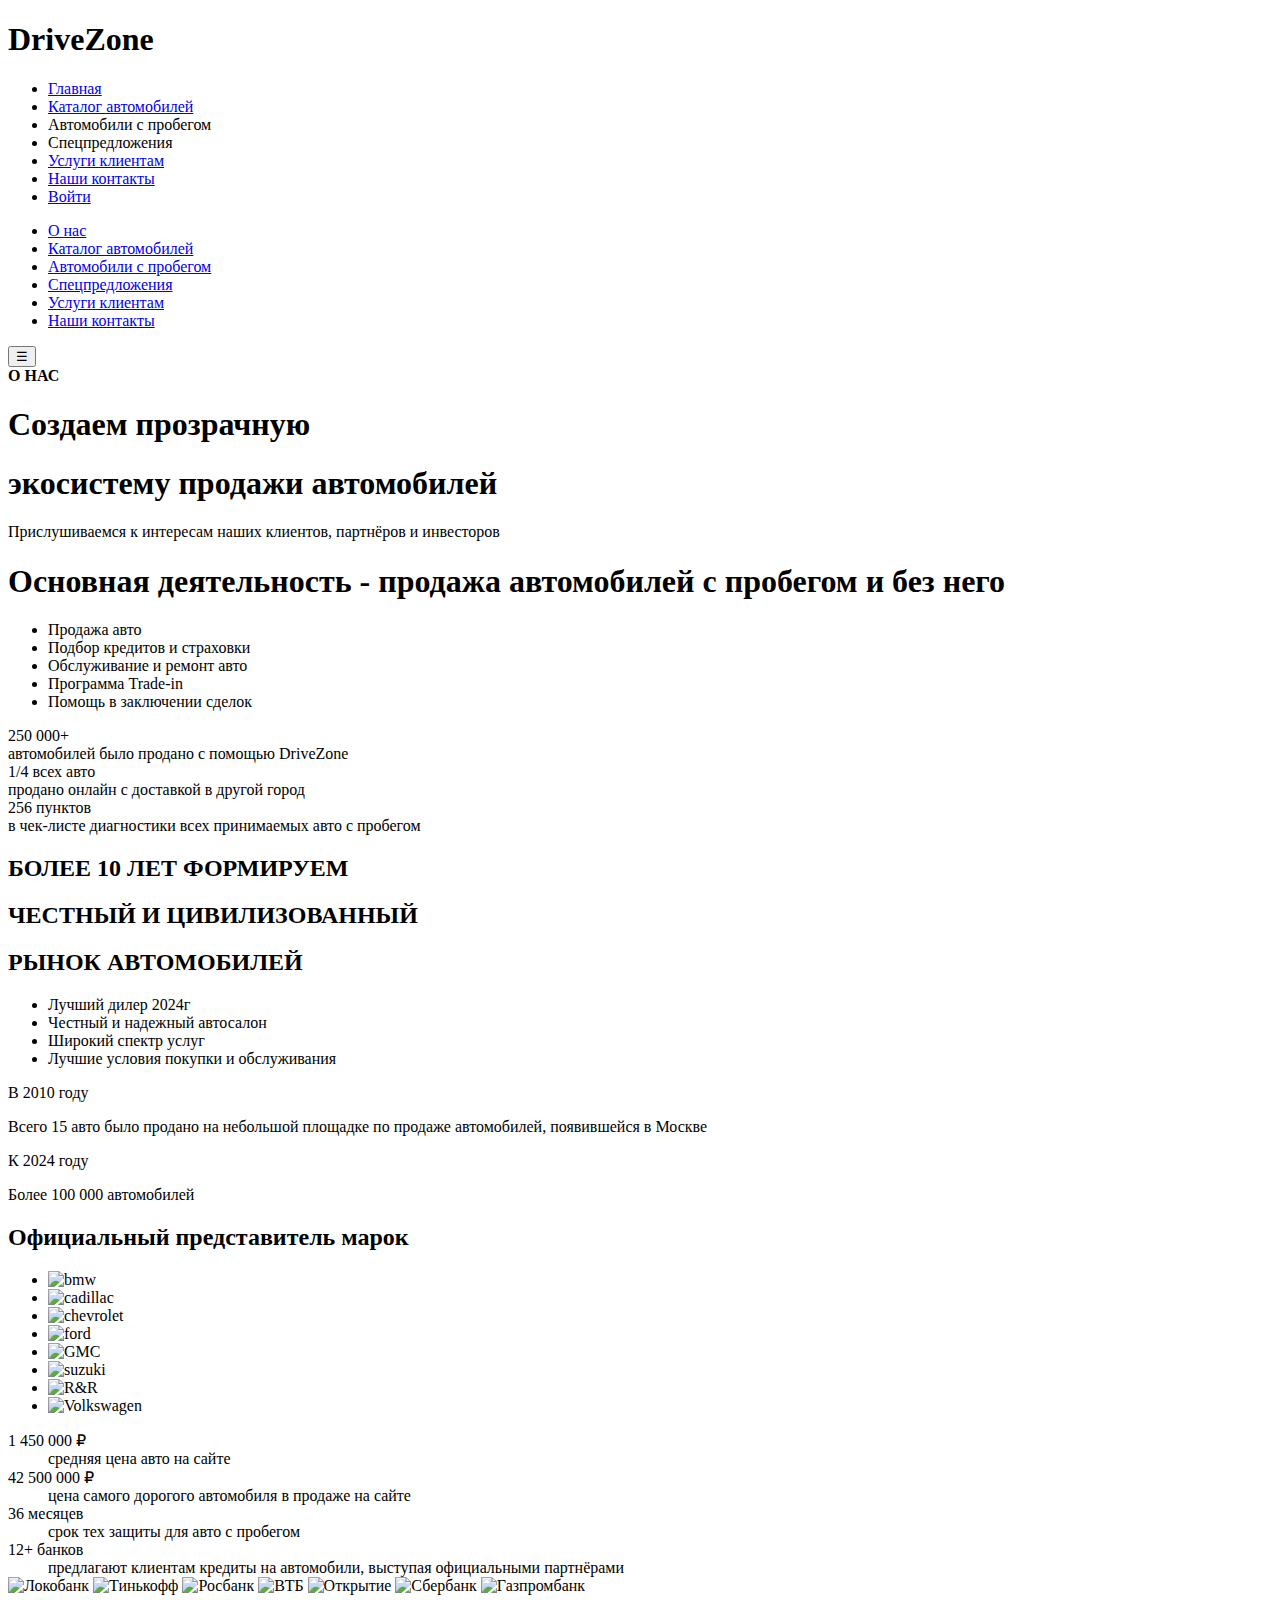
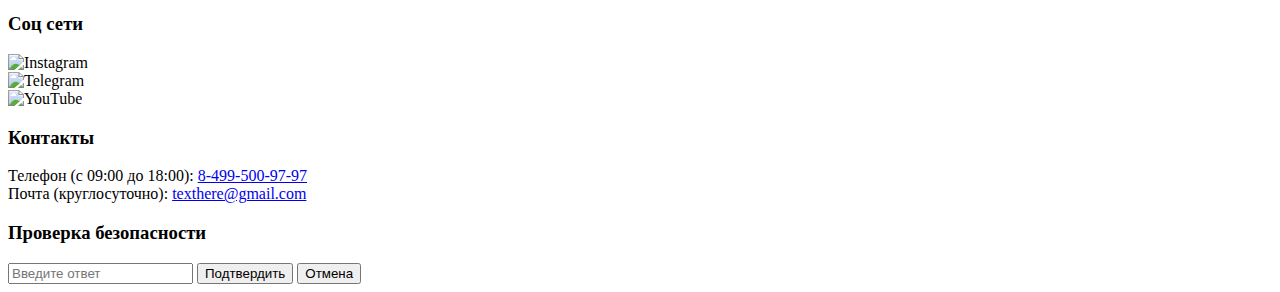
==== about-us.html @ d912926f "added index.html" ====
<!DOCTYPE html>
<html lang="en">
<head>
    <meta charset="UTF-8">
    <meta name="viewport" content="width=device-width, initial-scale=1.0">
    <title>Автосалон DriveZone</title>
    <link rel="icon" type="image/png" href="images/DriveZoneIcon.png">
    <link rel="stylesheet" href="header.css">
    <link rel="stylesheet" href="adaptViewFlexHeader.css">
    <link rel="stylesheet" href="animationsCSS.css">
    <link rel="stylesheet" href="adaptGrid.css">
    <link rel="stylesheet" href="about-us.css">

    <script src="funtions.js" defer></script>

    <link rel="preconnect" href="https://fonts.googleapis.com">
    <link rel="preconnect" href="https://fonts.gstatic.com" crossorigin>
    <link href="https://fonts.googleapis.com/css2?family=Play:wght@400;700&display=swap" rel="stylesheet">

    <link rel="preconnect" href="https://fonts.googleapis.com">
    <link rel="preconnect" href="https://fonts.gstatic.com" crossorigin>
    <link href="https://fonts.googleapis.com/css2?family=Chakra+Petch:ital,wght@0,300;0,400;0,500;0,600;0,700;1,300;1,400;1,500;1,600;1,700&display=swap" rel="stylesheet">
    <link href="https://cdnjs.cloudflare.com/ajax/libs/font-awesome/6.0.0-beta3/css/all.min.css" rel="stylesheet">


    <style>
        @import url('https://fonts.googleapis.com/css2?family=Play:wght@400;700&family=Podkova:wght@400..800&display=swap');
        @import url('https://fonts.googleapis.com/css2?family=Inter:ital,opsz,wght@0,14..32,100..900;1,14..32,100..900&display=swap');
        @import url('https://fonts.googleapis.com/css2?family=Roboto:ital,wght@0,100;0,300;0,400;0,500;0,700;0,900;1,100;1,300;1,400;1,500;1,700;1,900&display=swap');
    </style>
</head>
<body>
    <header>
        <div class="toolbar">

        </div>
        <div class="lower_header">
            <div class="Logo">
                <h1>Drive<span class="logo-highlight">Zone</span></h1>
            </div>

            <div class="navigation">
                <nav>
                    <ul>
                        <li><a href="index.html">Главная</a></li>
                        <li><a href="catalog.html">Каталог автомобилей</a>
                        <li><a>Автомобили с пробегом</a></li>
                        <li><a>Спецпредложения</a></li>
                        <li><a href="services.html">Услуги клиентам</a></li>
                        <li><a href="#contact">Наши контакты</a></li>
                        <li><a href="registration.html" class="register-btn">Войти</a></li> <!-- Новая кнопка регистрации -->
                    </ul>
                </nav>
            </div>
        </div>

        
        <div class="dropdown" id="dropdownMenu">
            <ul class="nav-links">
                <li><a href="#about" onclick="closeDropdown()">О нас</a></li>
                <li><a href="#vehicles" onclick="closeDropdown()">Каталог автомобилей</a></li>
                <li><a href="#" onclick="closeDropdown()">Автомобили с пробегом</a></li>
                <li><a href="#" onclick="closeDropdown()">Спецпредложения</a></li>
                <li><a href="#services" onclick="closeDropdown()">Услуги клиентам</a></li>
                <li><a href="#contact" onclick="closeDropdown()">Наши контакты</a></li>
            </ul>
        </div>

        <button class="toggle-menu" onclick="toggleDropdown()">☰</button>
        <script>
            function toggleDropdown() {
                const dropdown = document.getElementById('dropdownMenu');
                dropdown.classList.toggle('show'); // Добавляем/удаляем класс "show" для управления видимостью
            }
        
            function closeDropdown() {
                const dropdown = document.getElementById('dropdownMenu');
                dropdown.classList.remove('show'); // Удаляем класс "show", чтобы закрыть меню
            }
        </script>
    </header>
    <main>
        <section class="main-info-section">
            <div class="main-info">
                <div class="main-info-headers">
                    <strong class="about-header">О НАС</strong>
                    <h1>Создаем прозрачную</h1>
                    <h1>экосистему продажи автомобилей</h1>
                    <p>Прислушиваемся к интересам наших клиентов, партнёров и инвесторов</p>
                </div>
                <div class="main-info-container">
                    <div class="main-activity-container">
                        <h1 class="main-header">Основная деятельность - продажа автомобилей с пробегом и без него</h1>
                        <ul class="main-card-list">
                            <li class="main-card-list-item">Продажа авто</li>
                            <li class="main-card-list-item">Подбор кредитов и страховки</li>
                            <li class="main-card-list-item">Обслуживание и ремонт авто</li>
                            <li class="main-card-list-item">Программа Trade-in</li>
                            <li class="main-card-list-item">Помощь в заключении сделок</li>
                        </ul>
                    </div>
                    <div class="main-side-info-container">
                        <div class="side-info-container">
                            <dt class="side-info-title">250 000+</dt>
                            <dt class="side-info-description">автомобилей было продано с помощью DriveZone</dt>
                        </div>
                        <div class="side-info-container">
                            <dt class="side-info-title">1/4 всех авто</dt>
                            <dt class="side-info-description">продано онлайн с доставкой в другой город</dt>
                        </div>
                        <div class="side-info-container">
                            <dt class="side-info-title">256 пунктов</dt>
                            <dt class="side-info-description">в чек-листе диагностики всех принимаемых авто с пробегом</dt>
                        </div>
                    </div>
                </div>
            </div>
        </section>
        <section class="best-standarts-section">
            <div class="best-standarts-headers">
                <h2>БОЛЕЕ 10 ЛЕТ ФОРМИРУЕМ</h2>
                <h2>ЧЕСТНЫЙ И ЦИВИЛИЗОВАННЫЙ</h2>
                <h2>РЫНОК АВТОМОБИЛЕЙ</h2>
            </div>
            <ul class="best-standarts-advantages">
                <li class="advantages-item"><span>Лучший дилер 2024г</span></li>
                <li class="advantages-item"><span>Честный и надежный автосалон</span></li>
                <li class="advantages-item"><span>Широкий спектр услуг</span></li>
                <li class="advantages-item"><span>Лучшие условия покупки и обслуживания</span></li>
            </ul>
            <div class="best-standarts-progress">
                <div class="progress-holder">
                    <article class="progress-card">
                        <header>В 2010 году</header>
                        <p class="progress-title">
                            <span class="progress-content">Всего 15 авто</span>
                            <span class="progress-side-info">было продано на небольшой площадке по продаже автомобилей, появившейся в Москве</span>
                        </p>
                    </article>
                    <article class="progress-card">
                        <header>К 2024 году</header>
                        <p class="progress-title">
                            <span class="progress-content">Более 100 000 автомобилей</span>
                        </p>
                    </article>
                </div>
                
                <article class="official-dealers">
                    <h2 class="official-dealers-header">Официальный представитель марок</h2>
                    <div class="logos-loop">
                        <ul class="logos-loop-list">
                            <li class="loop-list-item">
                                <picture>
                                    <img src="images/loop-list-icons/icons8-bmw-144.png" alt="bmw">
                                </picture>
                            </li>
                            <li class="loop-list-item">
                                <picture>
                                    <img src="images/loop-list-icons/icons8-cadillac-144.png" alt="cadillac">
                                </picture>
                            </li>
                            <li class="loop-list-item">
                                <picture>
                                    <img src="images/loop-list-icons/icons8-chevrolet-144.png" alt="chevrolet">
                                </picture>
                            </li>
                            <li class="loop-list-item">
                                <picture>
                                    <img src="images/loop-list-icons/icons8-ford-144.png" alt="ford">
                                </picture>
                            </li>
                            <li class="loop-list-item">
                                <picture>
                                    <img src="images/loop-list-icons/icons8-gmc-144.png" alt="GMC">
                                </picture>
                            </li>
                            <li class="loop-list-item">
                                <picture>
                                    <img src="images/loop-list-icons/icons8-suzuki-144.png" alt="suzuki">
                                </picture>
                            </li>
                            <li class="loop-list-item">
                                <picture>
                                    <img src="images/loop-list-icons/icons8-роллс-ройс-144.png" alt="R&R">
                                </picture>
                            </li>
                            <li class="loop-list-item">
                                <picture>
                                    <img src="images/loop-list-icons/icons8-фольксваген-144.png" alt="Volkswagen">
                                </picture>
                            </li>
                        </ul>

                    </div>
                </article>
            </div>
        </section>
        <section class="car-matching-container">
            <!-- Маленькие карточки -->
            <div class="car-matching-smallCards">
                <div class="car-matching-card">
                    <dt>1 450 000 ₽</dt>
                    <dd>средняя цена авто на сайте</dd>
                </div>
                <div class="car-matching-card">
                    <dt>42 500 000 ₽</dt>
                    <dd>цена самого дорогого автомобиля в продаже на сайте</dd>
                </div>
                <div class="car-matching-card">
                    <dt>36 месяцев</dt>
                    <dd>срок тех защиты для авто с пробегом</dd>
                </div>
            </div>
        
            <!-- Большая карточка -->
            <div class="car-matching-cardBig">
                <dt>12+ банков</dt>
                <dd>предлагают клиентам кредиты на автомобили, выступая официальными партнёрами</dd>
                <div class="logos">
                    <img src="images/bank_logos/lokobank.png" alt="Локобанк">
                    <img src="images/bank_logos/tinkoff.png" alt="Тинькофф">
                    <img src="images/bank_logos/rosbank.png" alt="Росбанк">
                    <img src="images/bank_logos/vtb.png" alt="ВТБ">
                    <img src="images/bank_logos/otkritie.png" alt="Открытие">
                    <img src="images/bank_logos/sberbank.png" alt="Сбербанк">
                    <img src="images/bank_logos/gazprombank.png" alt="Газпромбанк">
                </div>
            </div>
        </section>
    </main>
    <footer>
        <div class="social">
            <h3>Соц сети</h3>
            <div class="social-button-container">
                <div class="social-button instagram">
                    <img src="images/socials/instagram.png" alt="Instagram">
                </div>
                <div class="social-button telegram">
                    <img src="images/socials/telegram.png" alt="Telegram">
                </div>
                <div class="social-button youtube">
                    <img src="images/socials/youtube.png" alt="YouTube">
                </div>
            </div>
        </div>
        <section id="contact">
            <h3>Контакты</h3>
            <div class="number">
                <span>Телефон (с 09:00 до 18:00): </span>
                <a href="tel:8-499-500-97-97">8-499-500-97-97</a>
            </div>
            <div class="email">
                <span>Почта (круглосуточно): </span>
                <a href="mailto:texthere@gmail.com">texthere@gmail.com</a>
            </div>
        </section>
    </footer>

    <div id="captchaModal" class="modal">
        <div class="modal-content">
            <h3>Проверка безопасности</h3>
            <p id="captchaPrompt"></p>
            <input type="text" id="captchaInput" placeholder="Введите ответ">
            <button id="captchaSubmit">Подтвердить</button>
            <button id="captchaCancel">Отмена</button>
            <p id="captchaError" style="color: red; display: none;">Неверный ответ. Попробуйте еще раз.</p>
        </div>
    </div>

</body>
</html>
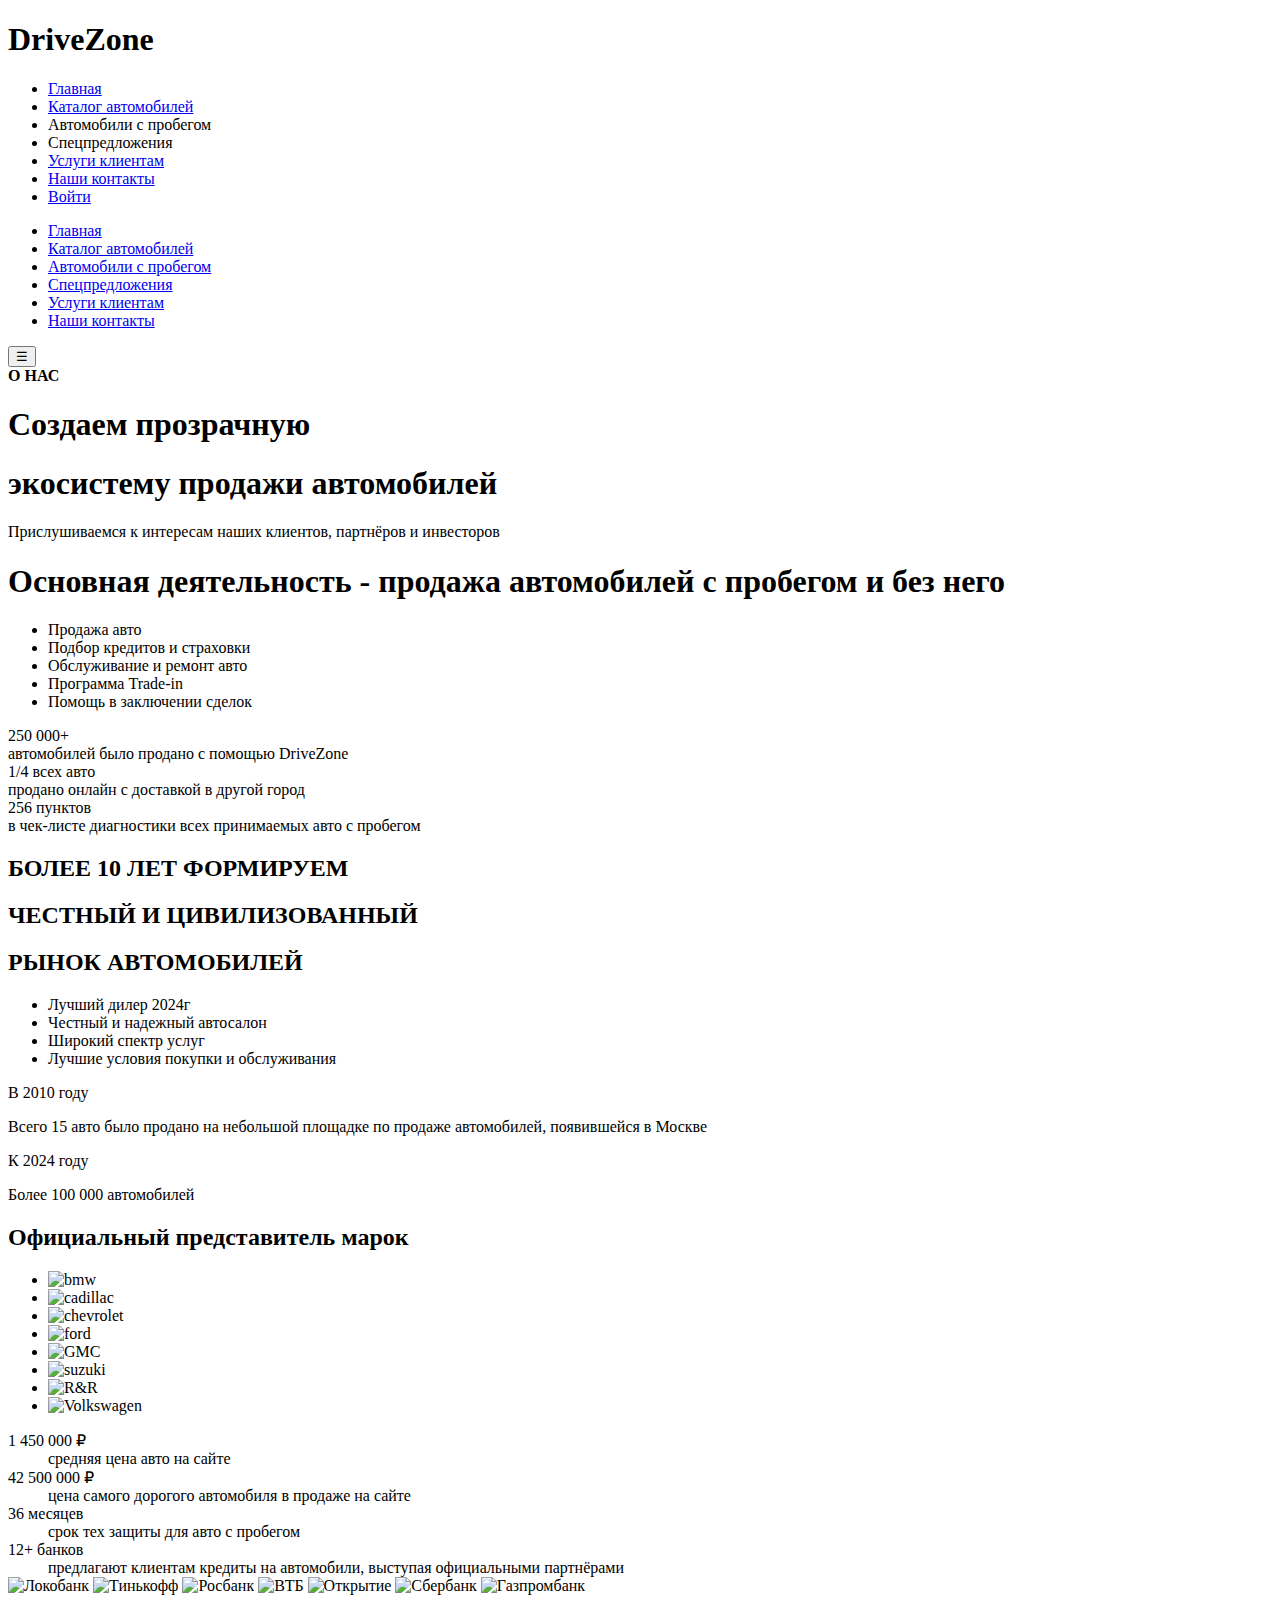
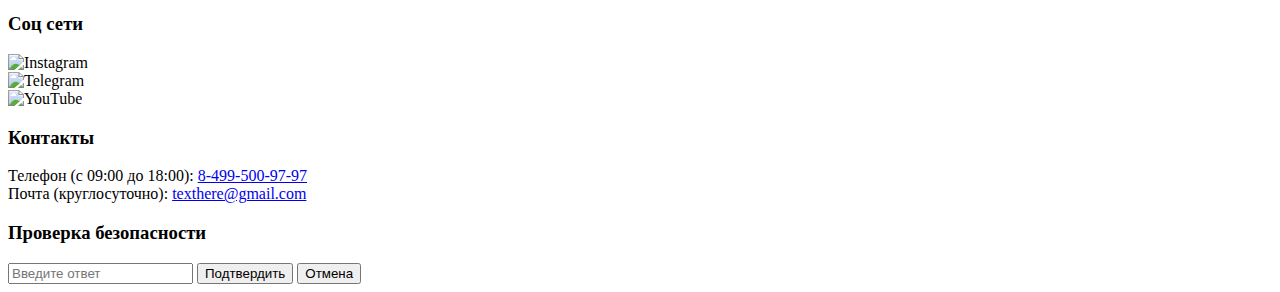
==== commit f8c874a5: "working navigation using the burger menu" ====
--- a/about-us.html
+++ b/about-us.html
@@ -57,11 +57,11 @@
         
         <div class="dropdown" id="dropdownMenu">
             <ul class="nav-links">
-                <li><a href="#about" onclick="closeDropdown()">О нас</a></li>
-                <li><a href="#vehicles" onclick="closeDropdown()">Каталог автомобилей</a></li>
+                <li><a href="index.html" onclick="closeDropdown()">Главная</a></li>
+                <li><a href="catalog.html" onclick="closeDropdown()">Каталог автомобилей</a></li>
                 <li><a href="#" onclick="closeDropdown()">Автомобили с пробегом</a></li>
                 <li><a href="#" onclick="closeDropdown()">Спецпредложения</a></li>
-                <li><a href="#services" onclick="closeDropdown()">Услуги клиентам</a></li>
+                <li><a href="services.html" onclick="closeDropdown()">Услуги клиентам</a></li>
                 <li><a href="#contact" onclick="closeDropdown()">Наши контакты</a></li>
             </ul>
         </div>
